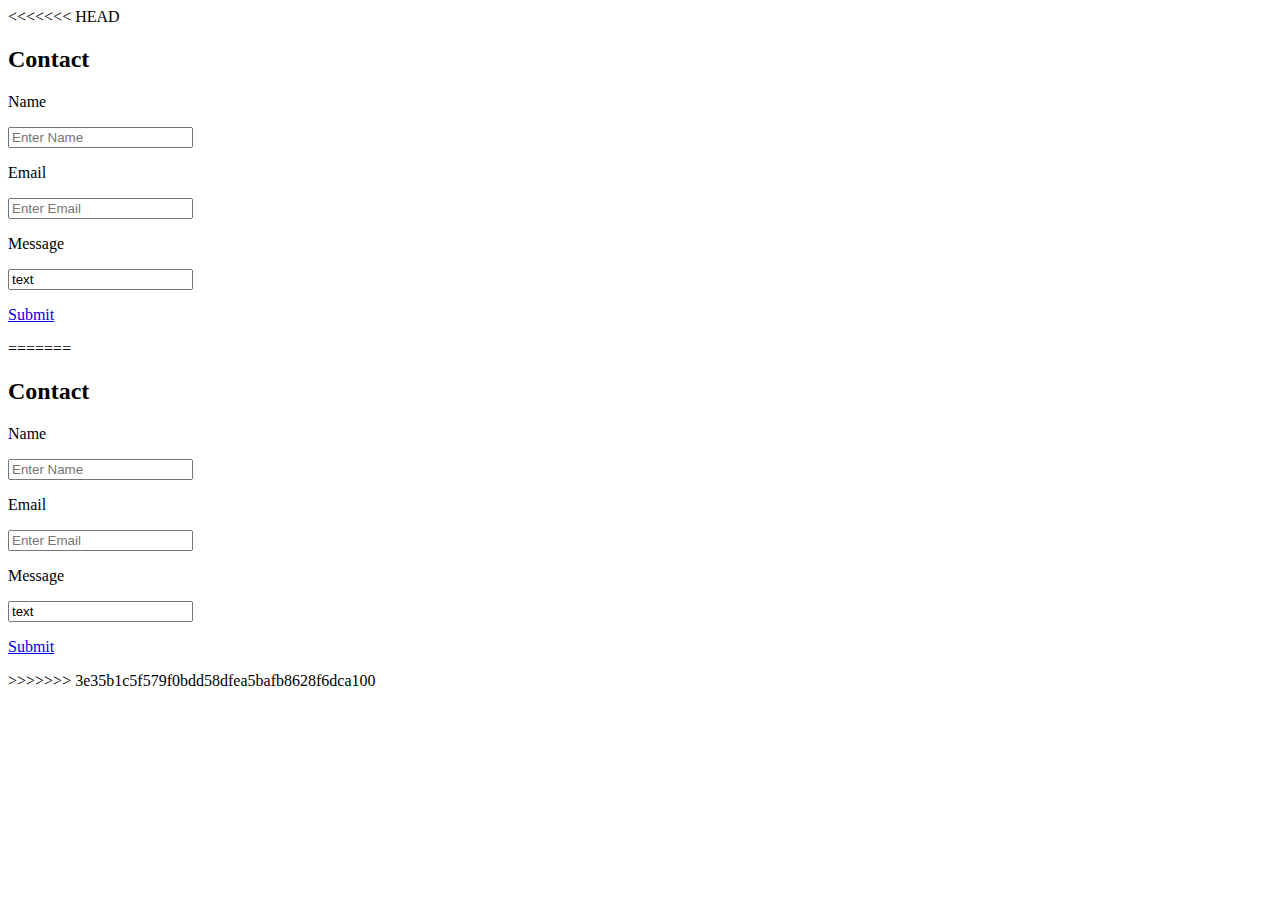
==== contact.html @ b00d935a "pushing final changes" ====
<<<<<<< HEAD
<!DOCTYPE html>
<html lang="en">
<head>
    <meta charset="UTF-8">
    <title>Contact</title>
    <link rel="stylesheet" href="style.css">


</head>
<body>
<p class="Contact Box">
<h2>Contact</h2>
<form>
    <p>Name</p>
    <input type="text" name = "" placeholder="Enter Name">
    <p>Email</p>
    <input type="text" name = ""placeholder="Enter Email">
    <p>Message</p>
    <input type="text" name = ""value="text">
<p class="Box"></p>
    <a href="#"> Submit</a>

</form>
</div>
</body>
=======
<!DOCTYPE html>
<html lang="en">
<head>
    <meta charset="UTF-8">
    <title>Contact</title>
    <link rel="stylesheet" href="style.css">


</head>
<body>
<p class="Contact Box">
<h2>Contact</h2>
<form>
    <p>Name</p>
    <input type="text" name = "" placeholder="Enter Name">
    <p>Email</p>
    <input type="text" name = ""placeholder="Enter Email">
    <p>Message</p>
    <input type="text" name = ""value="text">
<p class="Box"></p>
    <a href="#"> Submit</a>

</form>
</div>
</body>
>>>>>>> 3e35b1c5f579f0bdd58dfea5bafb8628f6dca100
</html>
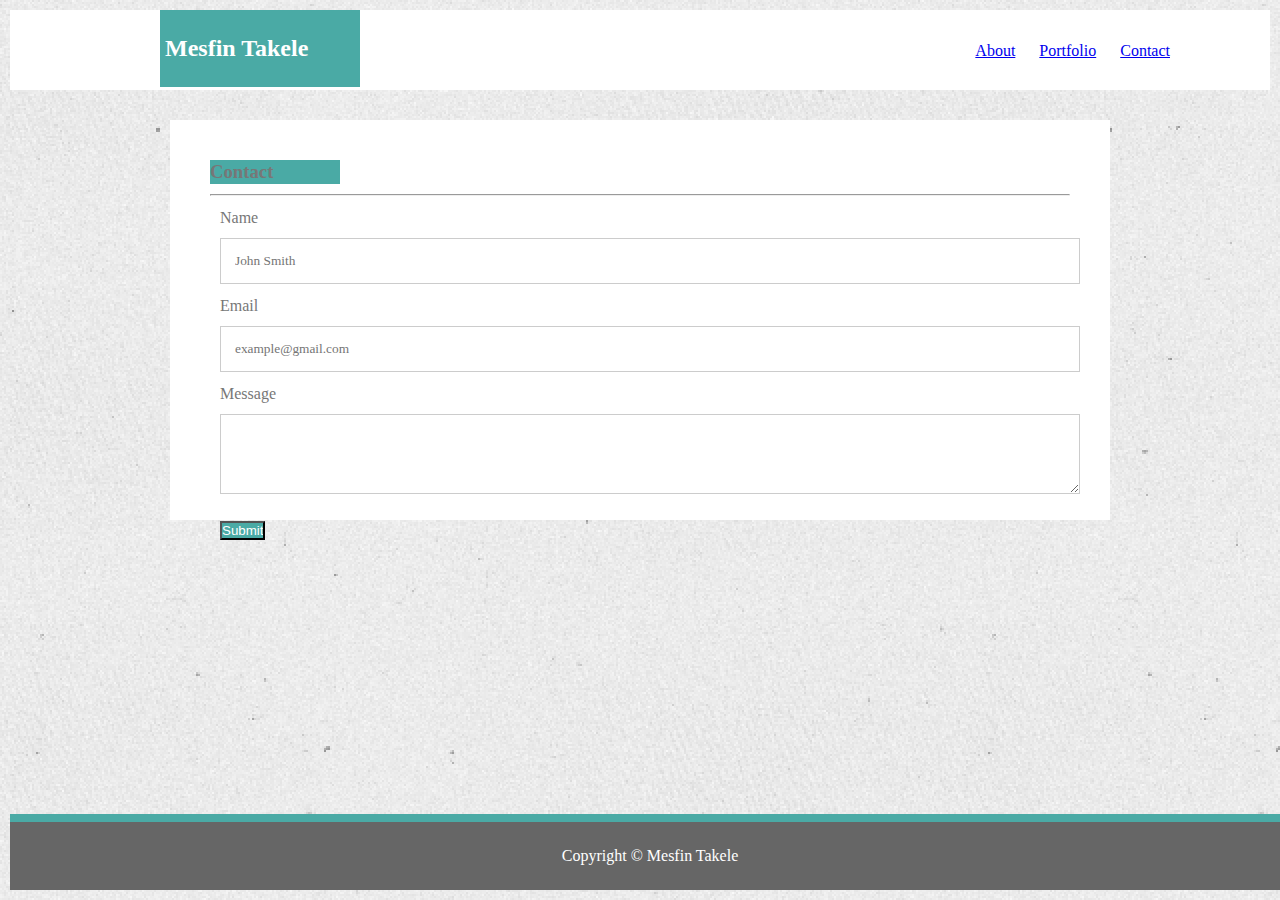
==== commit 18e13f6f: "pushing final changes" ====
--- a/contact.html
+++ b/contact.html
@@ -1,54 +1,57 @@
-<<<<<<< HEAD
 <!DOCTYPE html>
 <html lang="en">
 <head>
     <meta charset="UTF-8">
-    <title>Contact</title>
-    <link rel="stylesheet" href="style.css">
+    <title>Portfolio</title>
+    <link rel="stylesheet" href="assets/css/style.css">
+    <!-- <link rel="stylesheet" href="https://stackpath.bootstrapcdn.com/bootstrap/4.4.1/css/bootstrap.min.css" 
+    integrity="sha384-Vkoo8x4CGsO3+Hhxv8T/Q5PaXtkKtu6ug5TOeNV6gBiFeWPGFN9MuhOf23Q9Ifjh" 
+    crossorigin="anonymous"> -->
+</head>
+<header>
+    <div class ="container">
+        <h2 id ="headerheading">
+            Mesfin Takele
+        </h2>
 
+        <section id = "navbar">
+            <a href="./index.html">About</a>
+            <a href="./portfolio.html">Portfolio</a>
+            <a href="./contact.html">Contact</a>
+        </section>
+    </div>
+    
 
-</head>
-<body>
-<p class="Contact Box">
-<h2>Contact</h2>
-<form>
-    <p>Name</p>
-    <input type="text" name = "" placeholder="Enter Name">
-    <p>Email</p>
-    <input type="text" name = ""placeholder="Enter Email">
-    <p>Message</p>
-    <input type="text" name = ""value="text">
-<p class="Box"></p>
-    <a href="#"> Submit</a>
+</header>
+    
+     <div class="container">
+           <div class="main-content">
+           <h3>Contact</h3>
+           <hr>
+           <form>
 
-</form>
+            <label>Name</label>
+            <input type="text" placeholder="John Smith">
+        
+            <label>Email</label>
+            <input type="text" placeholder="example@gmail.com">
+        
+        
+            <label >Message</label>
+            <textarea style="height:80px"></textarea>
+            <input type="submit" id ="button" value="Submit">
+        
+          </form>
+
+    
+           </div>
+     </div>
+
 </div>
+</div>
+<footer id="main-footer">
+    <p>Copyright © Mesfin Takele</p>
+</footer>
+
 </body>
-=======
-<!DOCTYPE html>
-<html lang="en">
-<head>
-    <meta charset="UTF-8">
-    <title>Contact</title>
-    <link rel="stylesheet" href="style.css">
-
-
-</head>
-<body>
-<p class="Contact Box">
-<h2>Contact</h2>
-<form>
-    <p>Name</p>
-    <input type="text" name = "" placeholder="Enter Name">
-    <p>Email</p>
-    <input type="text" name = ""placeholder="Enter Email">
-    <p>Message</p>
-    <input type="text" name = ""value="text">
-<p class="Box"></p>
-    <a href="#"> Submit</a>
-
-</form>
-</div>
-</body>
->>>>>>> 3e35b1c5f579f0bdd58dfea5bafb8628f6dca100
-</html>+</html>
--- a/assets/css/style.css
+++ b/assets/css/style.css
@@ -0,0 +1,206 @@
+h2 {
+    background-color: #4aaaa5;
+    width: 200px;
+    padding:0;
+    margin:0;
+    Font-family: 'Georgia', Times, 'Times New Roman', serif;
+}
+
+* {
+    box-sizing: border-box;
+}
+header {
+    background-color:white;
+    width:100%;
+    margin: 0 auto;
+    height:80px;
+    border-bottom-color:#cccccc;
+    border-bottom-width: 5px;
+    position:relative;
+}
+
+body {
+    background-image: url('../images/texturetastic_gray_@2X.png');
+    margin:0;
+    padding:0;
+}
+.img-port {
+    height:150px;
+    width:150px;
+    padding-top:10px;
+    float:left;
+    width:15%;
+}
+
+.nav a {
+    text-decoration: none;
+    color:#4aaaa5;
+    width: 100px;
+    display: block;
+    padding: 15px;
+    font-size: 17px;
+    font-family: Arial, Helvetica, sans-serif;
+}
+
+.container {
+    width: 960px;
+   margin: 0 auto;
+    
+}
+#headerheading {
+    background-color:#4aaaa5;
+    color: white;
+    padding:25px 5px;
+    display: inline;
+    position:absolute;
+    }
+
+#navbar {
+    position: absolute;
+    bottom:20px;
+    right:80px; 
+}
+* {
+    margin: 10px;
+    padding: 0px;
+    font-family: Georgia, 'Times New Roman', Times, serif;
+}
+h3 {
+    width: 130px;
+    background-color: #4aaaa5;
+    border-color: #ffffff;
+}
+.main-content {
+    border-color: #dddddd, solid, 3px;
+    color:#777777;
+    background-color: #ffffff;
+    height:400px;
+    padding:30px;
+    margin-top:30px;
+    line-height: 1.5em;
+    font-family:'Arial', 'Helvetica Neue', Helvetica, sans-serif; 
+}
+.contact-section {
+    background-size: cover;
+    background-color: #ffffff;
+}
+.contact-form {
+    max-width: 960px;
+    margin: 5px;
+    padding: 5px;
+}
+.contact-form-text {
+    width: 200px;
+    box-sizing: border-box; 
+    margin: 10px 0;
+    box-shadow: 0 0 10 4px #34495e;
+    background: #ffffff;  
+}
+textarea.contact-form-text {
+    resize: none;
+    height: 120px;
+}
+.contact-form-btn {
+    float: left;
+    border: 0;
+    background: #4aaaa5;
+    color: #ffffff;
+    padding: 12px 50px;
+    border-radius: 20px;
+    cursor: pointer;
+    transition: 0.5s;
+}
+
+#main-footer{
+	background: #666666;
+	color:#fff;
+	text-align: center;
+	width:100%;
+    font-family:'Arial', 'Helvetica Neue', Helvetica, sans-serif; 
+    padding:15px;
+    position:fixed;
+    bottom:0;
+    left:0;
+    border-top: 8px solid #4aaaa5;
+
+}
+.card1 {
+
+    float:left;
+    width: 25%;
+    background-image: url('../images/Dam.jpg');
+    height:100px;
+    margin-bottom:10px;
+    position:relative;
+}
+  
+.card2 {
+
+    float:left;
+    width:25%;
+    background-image: url('../images/mine.jpg');
+    height:100px;
+    margin-left:10px;
+    position:relative;
+    
+  
+  }
+  
+.card3 {
+
+    float:left;
+    width:25%;
+    background-image: url('../images/earth.jpg');
+    height:100px;
+    margin-bottom:10px;
+    position:relative;
+  
+  }
+  
+.card4 {
+    float:left;
+    width:25%;
+    background-image: url('../images/camera.jpg');
+    height:100px;
+    margin-left:10px;
+    position:relative;
+    
+  }
+#float {
+    float:left;
+    width:100%;
+}
+
+.image-heading {
+    position:absolute;
+    bottom:0;
+    right:0;
+    background-color:#4aaaa5;
+    color: white;
+    padding:0 88px;
+    margin:0 auto;
+    
+
+}
+input[type=text], 
+ 
+textarea {
+    width: 100%;
+    padding: 14px; 
+    border: 1px solid #ccc; 
+    box-sizing: border-box; 
+    margin-top: 8px; 
+    margin-bottom: 10px; 
+   
+    
+  }
+
+#button {
+    background-color:#4aaaa5;
+    color: white;
+    font-family:'Arial', 'Helvetica Neue', Helvetica, sans-serif;
+    display: inline;
+    
+    }
+
+
